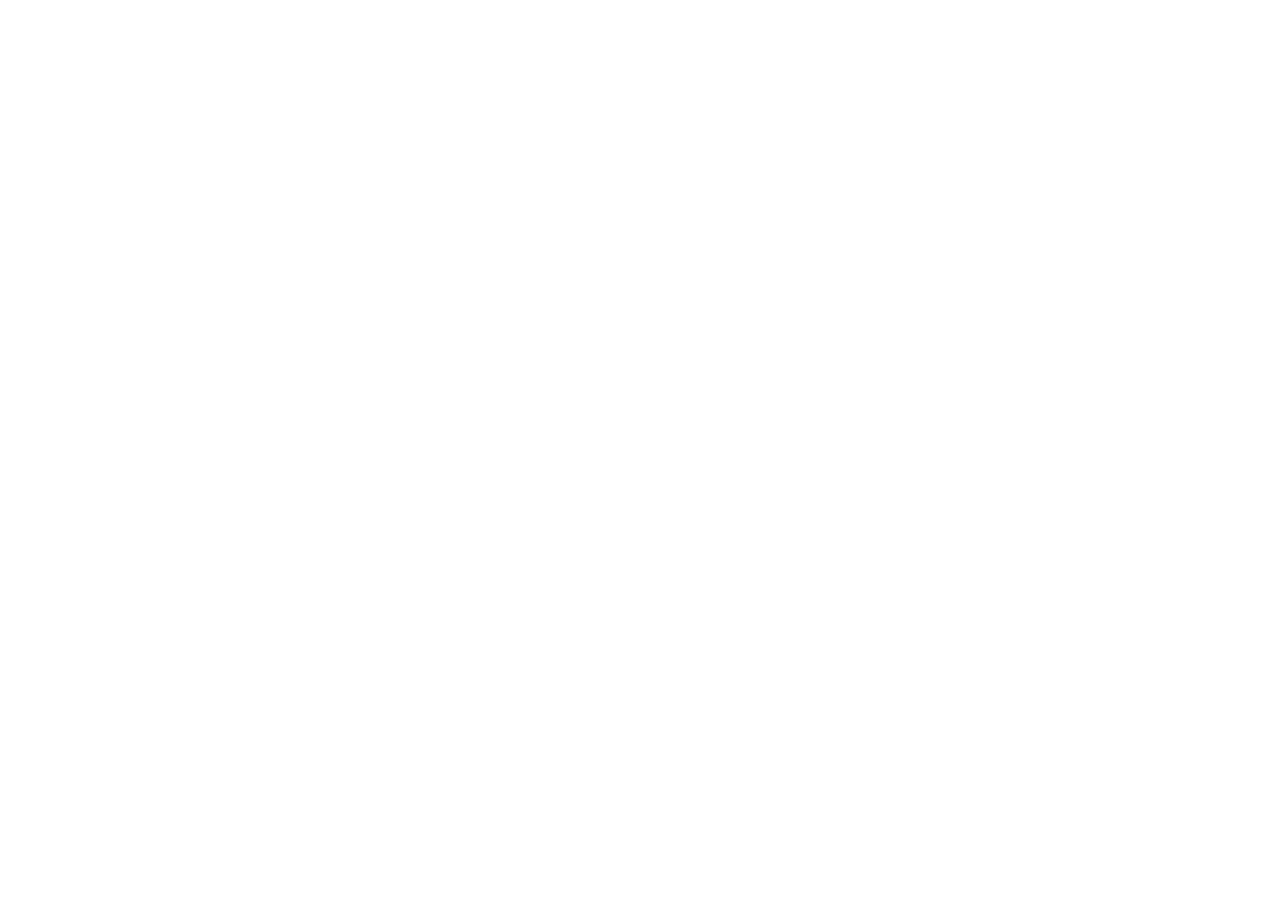
==== lessons/index.html @ 8698b8c6 "first commit" ====
<!DOCTYPE html>
<html lang="en">
<head>
  <meta charset="UTF-8">
  <meta http-equiv="X-UA-Compatible" content="IE=edge">
  <meta name="viewport" content="width=device-width, initial-scale=1.0">
  <title>Document</title>
</head>
<body>
  
  <script src="lesson3.js"></script>
</body>
</html>
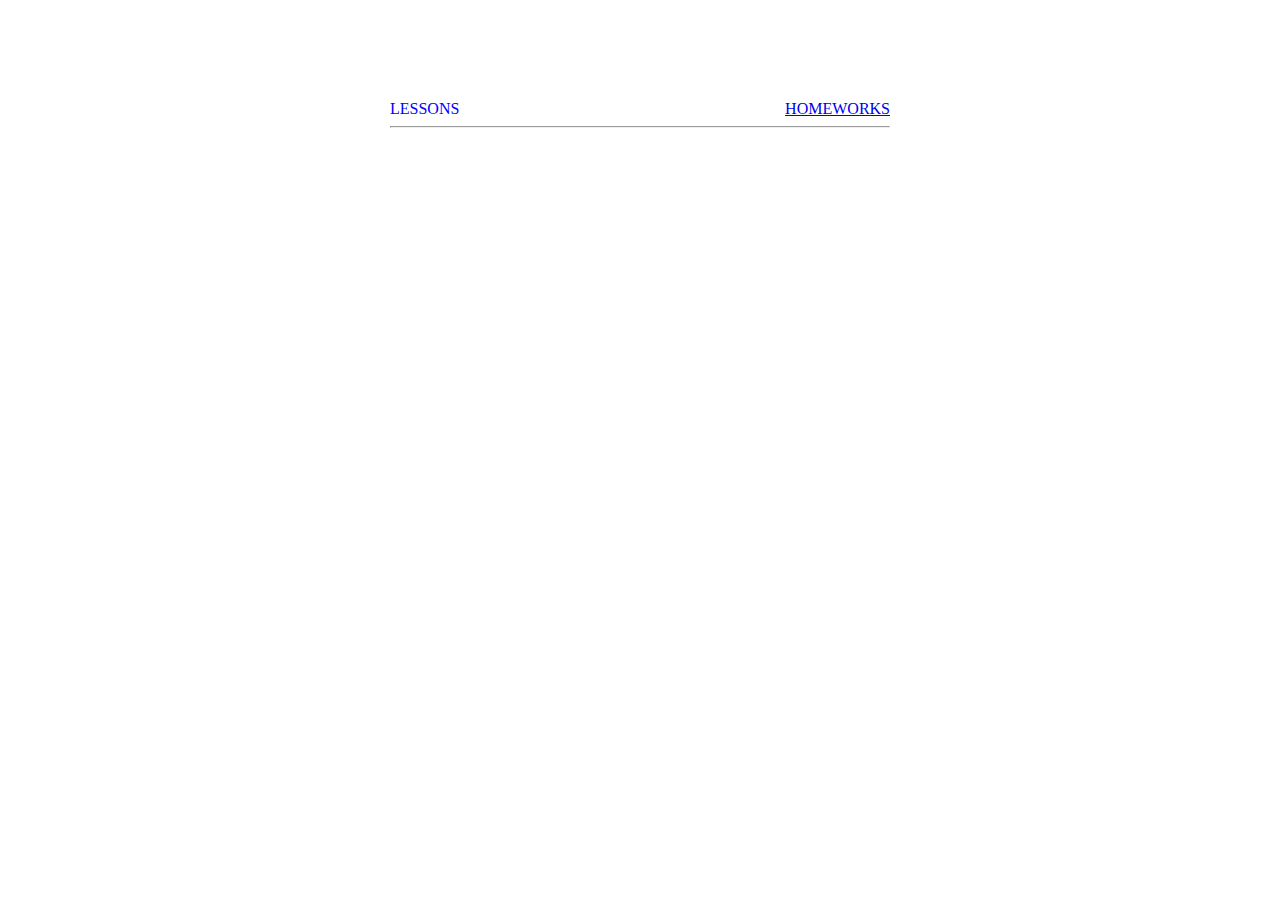
==== commit 2389bedc: "Fibanacci" ====
--- a/lessons/index.html
+++ b/lessons/index.html
@@ -4,10 +4,31 @@
   <meta charset="UTF-8">
   <meta http-equiv="X-UA-Compatible" content="IE=edge">
   <meta name="viewport" content="width=device-width, initial-scale=1.0">
-  <title>Document</title>
+  <title>Lessons</title>
+  <style>
+    body{
+      padding-top: 100px;
+      width: 500px;
+      margin: 0 auto;
+      
+    }
+    .content{
+      display: flex;
+      justify-content: space-between;
+    }
+    .active{
+      margin-right: 100px;
+      color: blue;
+    }
+  </style>
 </head>
 <body>
+  <div class="content">
+    <a class="active">LESSONS</a>
+    <a href="./../homeworks/index.html">HOMEWORKS</a> 
+  </div> <hr>
+
   
-  <script src="lesson3.js"></script>
+  <script src="lesson10.js"></script>
 </body>
 </html>